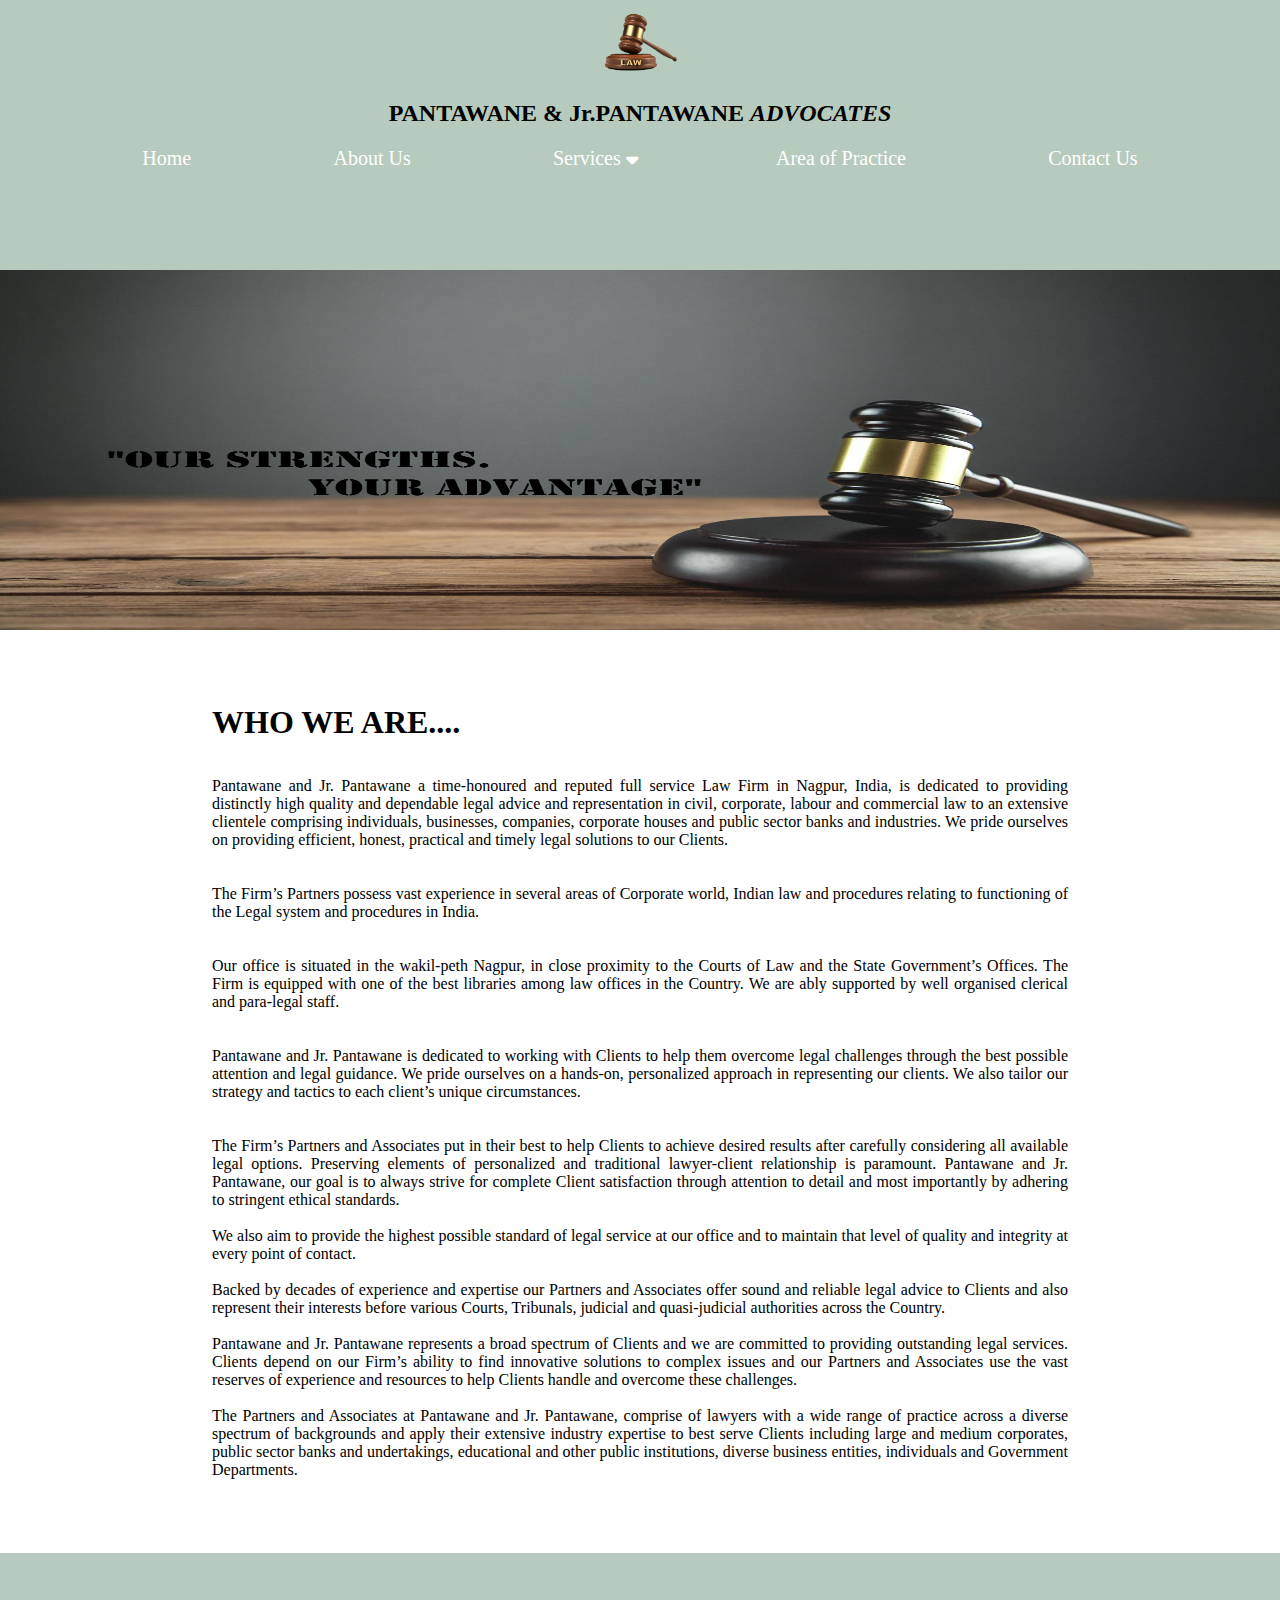
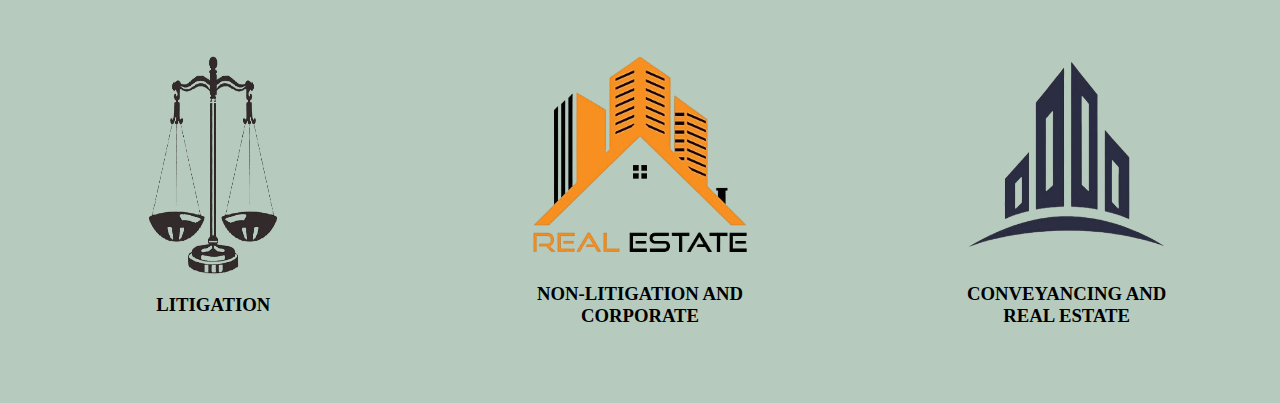
==== index.html @ 9e4d95bd "first commit" ====
<!DOCTYPE html>
<html lang="en">

<head>
    <meta charset="UTF-8">
    <meta name="viewport" content="width=device-width, initial-scale=1.0">
    <link rel="stylesheet" href="https://cdnjs.cloudflare.com/ajax/libs/font-awesome/6.7.2/css/all.min.css"
        integrity="sha512-Evv84Mr4kqVGRNSgIGL/F/aIDqQb7xQ2vcrdIwxfjThSH8CSR7PBEakCr51Ck+w+/U6swU2Im1vVX0SVk9ABhg=="
        crossorigin="anonymous" referrerpolicy="no-referrer" />
    <link rel="icon" href="./assets/icon.webp">
    <title>PANTAWANE & Jr.PANTAWANE ADVOCATES</title>
    <link rel="stylesheet" href="style.css">
</head>

<body>
    <div class="container">
        <div class="header">
            <img src="./assets/web-icon-removebg-preview.png" class="law-icon">
            <h2 class="main-name">PANTAWANE & Jr.PANTAWANE <i>ADVOCATES</i></h2>
            <div class="nav-bar">
                <ul>
                    <li>
                        <a href="#">Home</a>
                    </li>
                    <li>
                        <a href="About.html">About Us</a>
                    </li>

                    <li class="nav-items dropdown-toggler">
                        <a href="#">Services<i class="fa-solid fa-sort-down"
                                style="position: relative; left:5px; bottom:2px"></i></a>

                        <nav class="dropdown-cont">
                            <ul class="dropdown-menu">
                                <li>
                                    <a href="#">Litigation</a>
                                </li>
                                <li>
                                    <a href="#">Non-Litigation & corporate</a>
                                </li>
                                <li>
                                    <a href="#">Conveyancing & Real Estate</a>
                                </li>

                            </ul>
                        </nav>
                    </li>

                    <li>
                        <a href="AreaOfPractice.html">Area of Practice</a>
                    </li>
                    <li>
                        <a href="Contact.html">Contact Us</a>
                    </li>
                </ul>
            </div>
        </div>
        <div class="second-img">
            <img src="./assets/front-3 with slogan.png" class="img2">
        </div>

        <div class="mid">
            <div class="mid-cont">
                <br><br><br>

                <h1>WHO WE ARE....</h1>
                <br><br>
                <p>Pantawane and Jr. Pantawane a time-honoured and reputed full service Law Firm in Nagpur,
                    India, is dedicated to providing distinctly high quality and dependable legal advice and
                    representation in civil,
                    corporate, labour and commercial law to an extensive clientele comprising individuals, businesses,
                    companies,
                    corporate houses and public sector banks and industries. We pride ourselves on providing efficient,
                    honest,
                    practical and timely legal solutions to our Clients.
                </p>
                <br><br>
                <p>
                    The Firm’s Partners possess vast experience in several areas of Corporate world, Indian law and
                    procedures relating to functioning of the Legal system and procedures in India.
                </p>
                <br><br>
                <p>
                    Our office is situated in the wakil-peth Nagpur, in close
                    proximity to the Courts of Law and the State Government’s Offices. The Firm is equipped with one of
                    the best libraries among law offices in the Country. We are ably supported by well organised
                    clerical and para-legal staff.
                </p>
                <br><br>
                <p>
                    Pantawane and Jr. Pantawane is dedicated to working with Clients to help them overcome legal
                    challenges through the best possible attention and legal guidance. We pride ourselves on a hands-on,
                    personalized approach in representing our clients. We also tailor our strategy and tactics to each
                    client’s unique circumstances.
                </p>
                <br><br>
                <p>
                    The Firm’s Partners and Associates put in their best to help Clients to achieve desired results
                    after carefully considering all available legal options. Preserving elements of personalized and
                    traditional lawyer-client relationship is paramount. Pantawane and Jr. Pantawane, our goal is to
                    always strive for complete Client satisfaction through attention to detail and most importantly by
                    adhering to stringent ethical standards.<br><br>

                    We also aim to provide the highest possible standard of legal service at our office and to maintain
                    that level of quality and integrity at every point of contact.<br><br>

                    Backed by decades of experience and expertise our Partners and Associates offer sound and reliable
                    legal advice to Clients and also represent their interests before various Courts, Tribunals,
                    judicial and quasi-judicial authorities across the Country.<br><br>

                    Pantawane and Jr. Pantawane represents a broad spectrum of Clients and we are committed to providing
                    outstanding legal services. Clients depend on our Firm’s ability to find innovative solutions to
                    complex issues and our Partners and Associates use the vast reserves of experience and resources to
                    help Clients handle and overcome these challenges.<br><br>

                    The Partners and Associates at Pantawane and Jr. Pantawane, comprise of lawyers with a wide range of
                    practice across a diverse spectrum of backgrounds and apply their extensive industry expertise to
                    best serve Clients including large and medium corporates, public sector banks and undertakings,
                    educational and other public institutions, diverse business entities, individuals and Government
                    Departments.
                </p>
                <br><br><br>
            </div>
        </div>

        <div class="mid-second">
            <div class="ms-cont">
                <div class="litigation">
                    <img src="./assets/1-removebg-preview.png" class="front-img">
                    <h3>LITIGATION</h3>
                </div>
                <div class="non-litigation">
                    <img src="./assets/2-removebg-preview.png" class="front-img">
                    <h3>NON-LITIGATION AND <br> CORPORATE</h3>
                </div>
                <div class="real-estate">
                    <img src="./assets/3-removebg-preview.png" class="front-img">
                    <h3>CONVEYANCING AND <br> REAL ESTATE</h3>
                </div>
            </div>
        </div>


    </div>
</body>

</html>
---- style.css ----
* {
    margin: 0;
    padding: 0;
    box-sizing: border-box;
}

html,
body {
    width: 100%;
    height: 100%;
    /* background-color: rgb(236, 222, 204); */
}

.container {
    width: 100%;
    height: 100%;
}

.header {
    width: 100%;
    height: 30%;
    background-color: #B6CBBD;
    /* border: 1px solid black; */
    display: flex;
    flex-direction: column;
    justify-content: center;
    align-items: center;
}

.law-icon {
    width: 100px;
    height: 100px;
    padding: 10px;
    /* border: 1px solid black; */
}

.main-name {
    width: 100%;
    padding: 10px;
    /* position: relative;
    top: -15px; */
    text-align: center;
    /* border: 1px solid black; */
}

.nav-bar {
    width: 100%;
    height: 100%;
    padding: 10px;
    /* border: 1px solid rgb(245, 244, 252); */
}


ul {
    /* border: 1px solid yellow; */
    display: flex;
    flex-wrap: wrap;
    list-style: none;
    justify-content: space-evenly;
    justify-items: center;
}

.dropdown-cont {
    display: none;
    position: absolute;
    top: 180px;
    left: 779px;
}

.dropdown-menu {
    list-style: none;
    display: block;
    line-height: 30px;
    background-color: #9ca79f;
}

.dropdown-toggler:hover .dropdown-cont {
    display: block;
    height: 100%;

}









a {
    text-decoration: none;
    color: white;
    font-size: 20px;
    padding: 10px;
}

a:hover {
    /* font-size: 25px; */
    text-shadow: 4px 2px 5px rgba(0, 0, 0, 0.61);
}

.second-img {
    height: 40%;
    width: 100%;
    /* border: 1px solid black; */

}

.img2 {
    height: 100%;
    width: 100%;
}

.mid {
    width: 100%;
    /* height: 100%; */
    display: flex;
    flex-wrap: wrap;
    justify-content: center;
}

.mid-cont {
    width: 70%;
    text-align: justify;
    padding: 20px;
}


.mid-second {
    width: 100%;
    height: 50%;
    background-color: #B6CBBD;
}

.ms-cont {
    height: 100%;
    display: flex;
    flex-wrap: wrap;
    justify-content: center;
    justify-content: space-around;
    align-items: center;
    /* border: 1px solid black; */
}

.front-img {
    width: 250px;
    height: 250px;
}

h3 {
    text-align: center;
}


/* contact page */
/*****************************************************************************************/

.contact-img {
    height: 100%;
    width: 100%;
    opacity: 0.8;
}

.contact {
    position: relative;
    top: -140px;
    text-align: center;
    opacity: 0.5;
    font-family: Arial, Helvetica, sans-serif;
}

.contact-form {
    /* border: 1px solid black; */
    /* border: 1px solid red; */
    height: 50%;
    width: 100%;
    display: flex;
    align-items: center;
    justify-content: center;


}

.form-enq {
    /* margin: 20px; */
    /* position: relative; */
    /* left:130px; */
    font-family: Georgia, 'Times New Roman', Times, serif;
    font-weight: lighter;
    opacity: 0.7;
}

.contact-form-items {
    /* border: 1px solid red; */
    /* border: 1px solid black; */
    height: 90%;
    width: 70%;

}

#inp {
    width: 45%;
    height: 40px;
    margin: 15px;
    border: rgba(128, 128, 128, 0.34) solid 1px;
}

#msg {
    width: 93%;
    height: 40px;
    margin: 15px;
    border: rgba(128, 128, 128, 0.34) solid 1px;

}

button {
    width: 93%;
    height: 50px;
    margin: 15px;
    border: none;
    border-radius: 5px;
    background-color: rgba(122, 122, 226, 0.702);
    cursor: pointer;
}

button:hover {
    background-color: rgb(97, 97, 229);
    color: white;

}


/*Row Area*/


.prAreaCont {
    width: 100%;
    display: flex;
    justify-content: center;
    flex-wrap: wrap;
    /* border: 10px solid green; */
}

.prArea {
    width: 70%;
    /* border: 5px solid yellow; */
}

.rowArea {
    /* border: 1px solid red; */
    display: flex;
    justify-content: space-evenly;
    flex-wrap: wrap;
}

.prImg {
    padding: 20px;
    height: 200px;
    width: 200px;
}

.rowImg div {
    text-align: center;
}
































@media (max-width:768px) {
    .header {
        width: 100%;
        height: 30%;
        background-color: #B6CBBD;
        display: flex;
        justify-content: flex-start;
    }

    .law-icon {
        width: 50px;
        height: 100px;
        padding: 10px;
        /* border: 1px solid black; */
    }

    h1 {
        font-size: 25px;
        text-align: right;
    }

    .main-name {
        width: 100%;
        font-size: 10px;
        padding: 10px;
        text-align: center;
        /* border: 1px solid black; */
    }

    ul {
        /* border: 1px solid yellow; */
        display: flex;
        flex-wrap: wrap;
        flex-direction: column;
        list-style: none;
        justify-content: space-evenly;
        justify-items: center;

    }

    a {
        font-size: 18px;
    }


    .mid-second {
        width: 100%;
        height: 50%;
        background-color: #B6CBBD;
    }

    .ms-cont {
        height: 100%;
        display: flex;
        flex-direction: column;
        justify-content: center;
        justify-content: space-between;
        align-items: center;

    }

    .front-img {
        width: 90px;
        height: 90px;
    }

    h3 {
        /* border: 1px solid black; */
        text-align: center;
        font-size: 8px;
    }


    .form-enq {
        font-family: Georgia, 'Times New Roman', Times, serif;
        font-weight: lighter;
        opacity: 0.7;
        position: relative;
        left: -35px;
    }

    .contact-form-items {
        /* border: 1px solid red; */
        /* border: 1px solid black; */
        height: 90%;
        width: 70%;

    }

    #inp {
        width: 95%;
        height: 40px;
        margin: 15px;
        border: rgba(128, 128, 128, 0.34) solid 1px;
    }

    #msg {
        width: 95%;
        height: 40px;
        margin: 15px;
        border: rgba(128, 128, 128, 0.34) solid 1px;

    }

    button {
        width: 95%;
        height: 50px;
        margin: 15px;
        border: none;
        border-radius: 5px;
        background-color: rgba(122, 122, 226, 0.702);
        cursor: pointer;
    }

    footer .con-i {
        margin-left: 10px;
        font-size: 20px;

    }

    .follow-t {
        font-size: 20px;
    }

}

footer .con-i {
    margin-left: 15px;
    font-size: 20px;
}
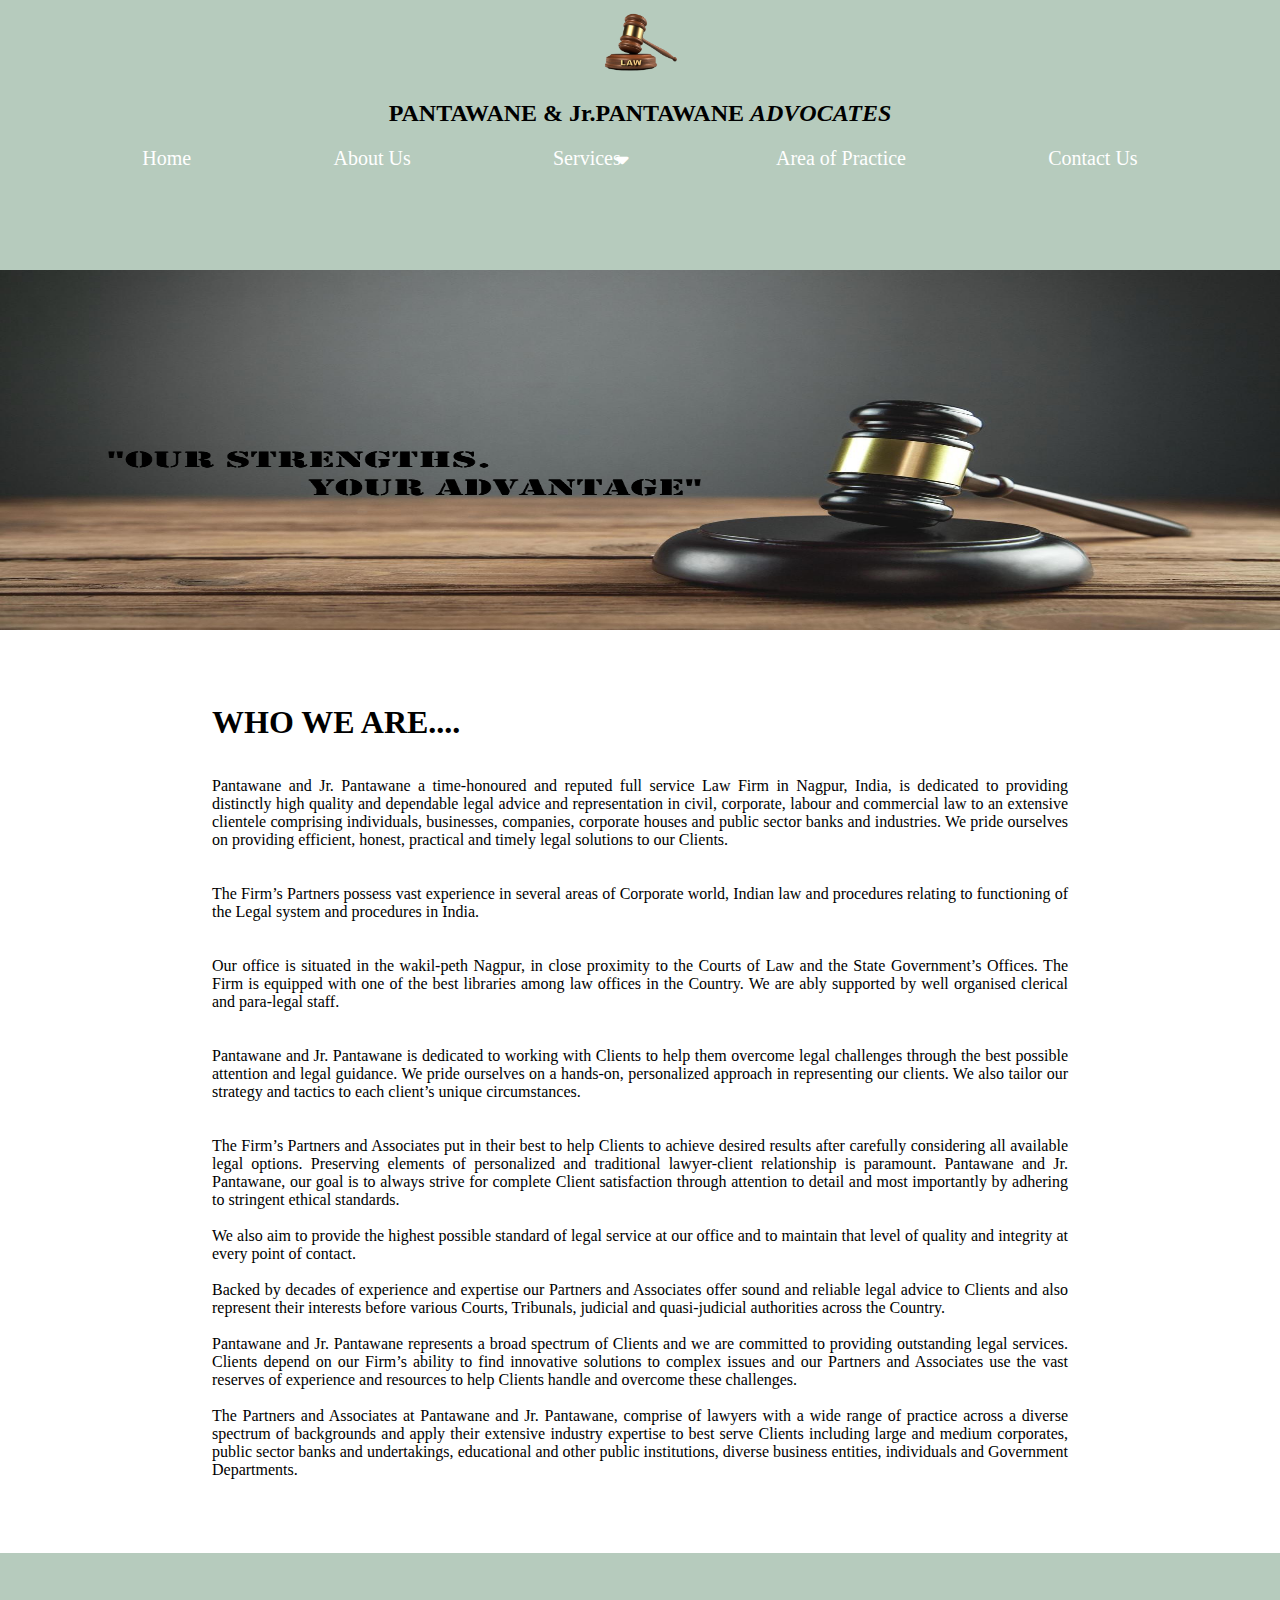
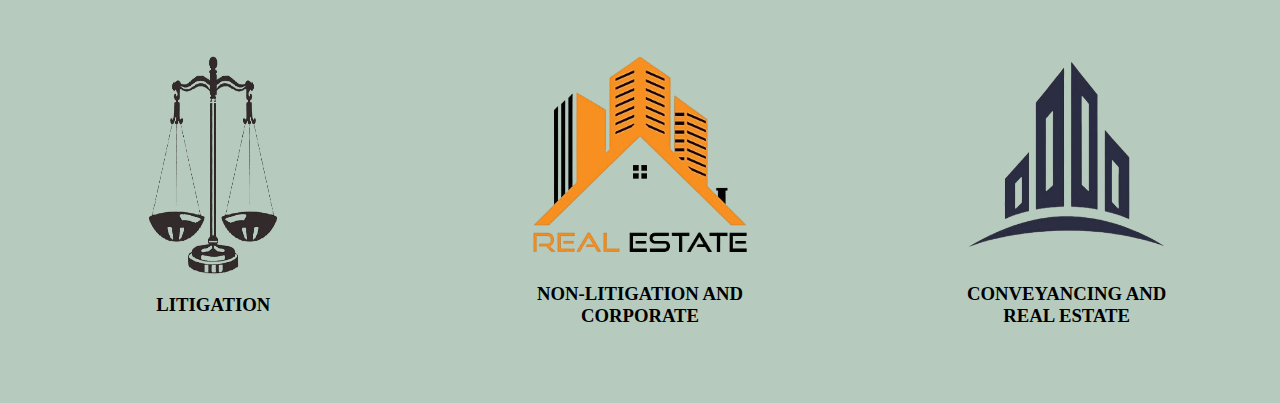
==== commit debb93e7: "third commit" ====
--- a/index.html
+++ b/index.html
@@ -28,7 +28,7 @@
 
                     <li class="nav-items dropdown-toggler">
                         <a href="#">Services<i class="fa-solid fa-sort-down"
-                                style="position: relative; left:5px; bottom:2px"></i></a>
+                                style="position:relative; right:5px; bottom:2px"></i></a>
 
                         <nav class="dropdown-cont">
                             <ul class="dropdown-menu">
--- a/style.css
+++ b/style.css
@@ -64,7 +64,7 @@
     display: none;
     position: absolute;
     top: 180px;
-    left: 779px;
+    left: 41%;
 }
 
 .dropdown-menu {
@@ -303,7 +303,9 @@
         display: flex;
         justify-content: flex-start;
     }
-
+  
+    
+    
     .law-icon {
         width: 50px;
         height: 100px;
@@ -419,6 +421,46 @@
         font-size: 20px;
     }
 
+    .f8r{
+        display: flex;
+        flex-direction: column;
+        flex-wrap: wrap;
+
+    }
+
+    .f8dr, h1{
+        text-align: center;
+    }
+
+  
+
+   
+
+}
+
+@media(max-width:1024px) {
+
+    .dropdown-cont {
+        display: none;
+        position: absolute;
+        top: 180px;
+        left: 34%;
+    }
+    
+    .dropdown-menu {
+        list-style: none;
+        display: block;
+        line-height: 30px;
+        background-color: #9ca79f;
+    }
+    
+    .dropdown-toggler:hover .dropdown-cont {
+        display: block;
+        height: 100%;
+    
+    }
+    
+
 }
 
 footer .con-i {
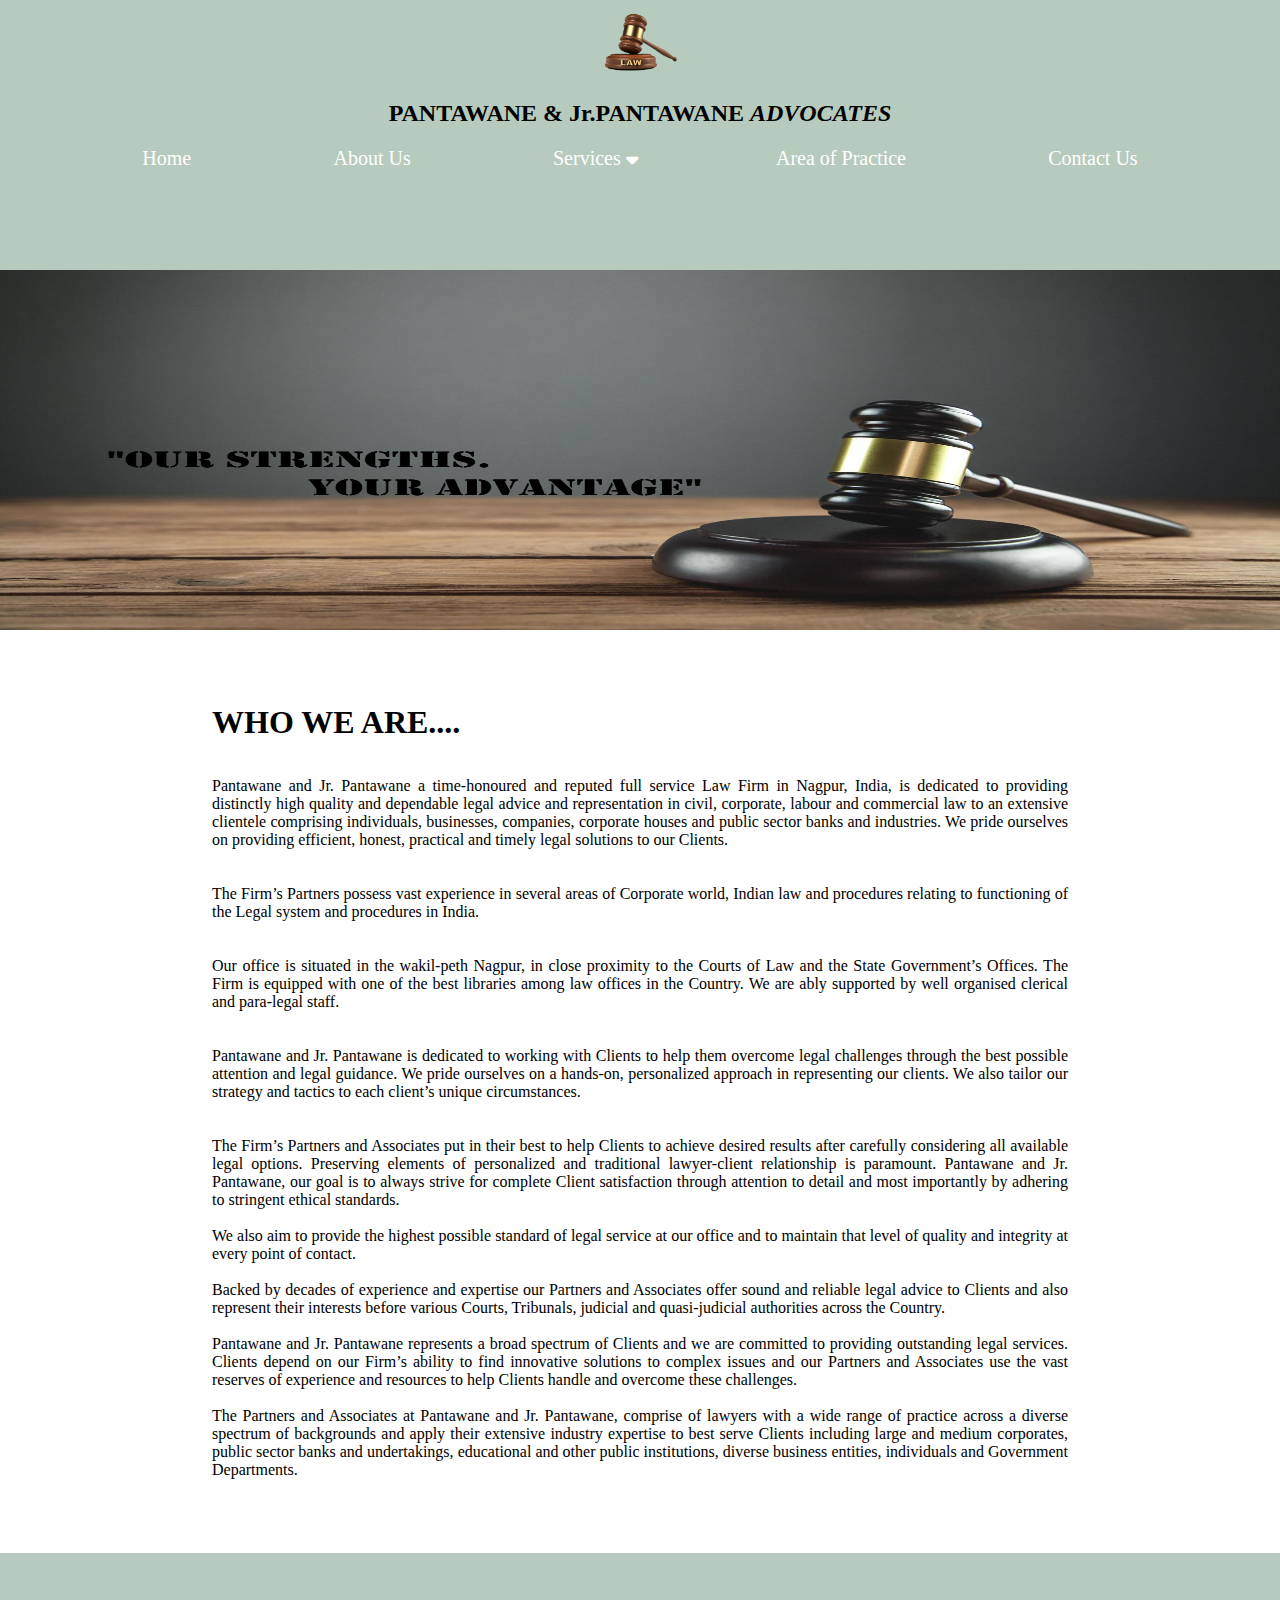
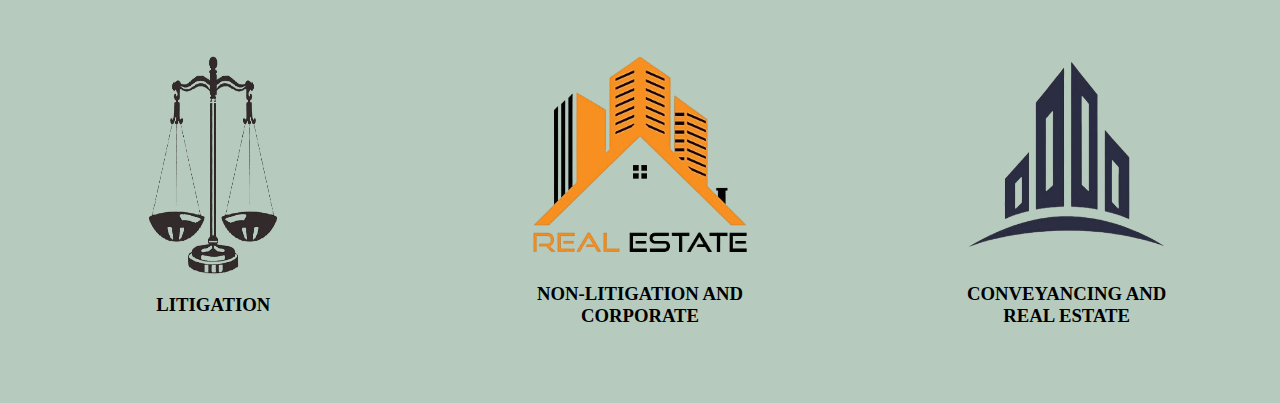
==== commit cf6654a4: "fourth commit" ====
--- a/index.html
+++ b/index.html
@@ -28,7 +28,7 @@
 
                     <li class="nav-items dropdown-toggler">
                         <a href="#">Services<i class="fa-solid fa-sort-down"
-                                style="position:relative; right:5px; bottom:2px"></i></a>
+                                style="position:relative; left:5px; bottom:2px"></i></a>
 
                         <nav class="dropdown-cont">
                             <ul class="dropdown-menu">
